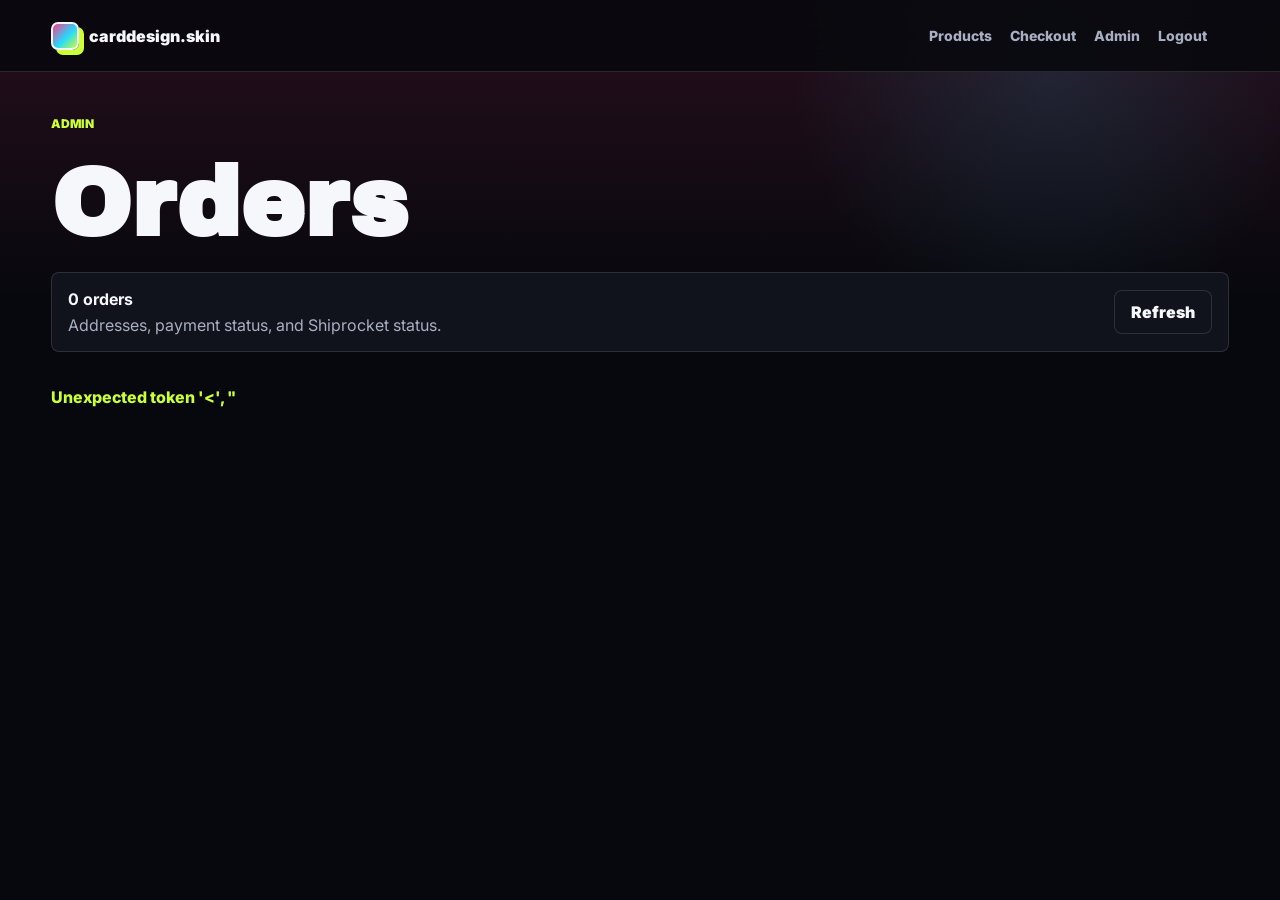
==== admin.html @ 32e3e3f6 "initial commit - checkout flow" ====
<!doctype html>
<html lang="en">
  <head>
    <meta charset="UTF-8" />
    <meta name="viewport" content="width=device-width, initial-scale=1.0" />
    <title>Admin Orders | carddesign.skin</title>
    <meta name="description" content="Admin order dashboard for carddesign.skin." />
    <link rel="preconnect" href="https://fonts.googleapis.com" />
    <link rel="preconnect" href="https://fonts.gstatic.com" crossorigin />
    <link
      href="https://fonts.googleapis.com/css2?family=Archivo+Black&family=Inter:wght@400;500;600;700;800;900&display=swap"
      rel="stylesheet"
    />
    <link rel="stylesheet" href="./styles.css" />
  </head>
  <body>
    <header class="site-header">
      <a class="brand" href="./index.html" aria-label="carddesign.skin home">
        <span class="brand-mark"></span>
        <span>carddesign.skin</span>
      </a>
      <nav class="top-nav" aria-label="Primary navigation">
        <a href="./index.html">Products</a>
        <a href="./checkout.html">Checkout</a>
        <a href="./admin.html">Admin</a>
        <button class="nav-button" id="logoutButton" type="button">Logout</button>
      </nav>
    </header>

    <main class="admin-page">
      <section class="checkout-head" aria-labelledby="adminTitle">
        <p class="eyebrow">Admin</p>
        <h1 id="adminTitle">Orders</h1>
      </section>

      <section class="admin-toolbar">
        <div>
          <strong id="orderCount">0 orders</strong>
          <p class="muted">Addresses, payment status, and Shiprocket status.</p>
        </div>
        <button class="secondary-action" id="refreshOrders" type="button">Refresh</button>
      </section>

      <section class="orders-list" id="ordersList" aria-live="polite"></section>
    </main>

    <script src="./admin.js"></script>
  </body>
</html>
---- styles.css ----
:root {
  --bg: #07080d;
  --surface: #11131c;
  --surface-2: #191d2a;
  --ink: #f6f7fb;
  --muted: #a9afc2;
  --line: rgba(255, 255, 255, 0.12);
  --hot: #ff3c8a;
  --acid: #cbff38;
  --cyan: #25d9ff;
  --radius: 8px;
  --shadow: 0 26px 70px rgba(0, 0, 0, 0.42);
}

* {
  box-sizing: border-box;
}

body {
  margin: 0;
  min-height: 100vh;
  background:
    linear-gradient(180deg, rgba(255, 60, 138, 0.13), transparent 300px),
    radial-gradient(circle at 82% 8%, rgba(37, 217, 255, 0.12), transparent 260px),
    var(--bg);
  color: var(--ink);
  font-family: Inter, system-ui, -apple-system, BlinkMacSystemFont, "Segoe UI", sans-serif;
  letter-spacing: 0;
}

a {
  color: inherit;
  text-decoration: none;
}

button,
input {
  font: inherit;
}

.site-header {
  position: sticky;
  top: 0;
  z-index: 20;
  display: grid;
  grid-template-columns: 1fr auto auto;
  align-items: center;
  gap: 22px;
  min-height: 72px;
  padding: 14px clamp(16px, 4vw, 56px);
  border-bottom: 1px solid var(--line);
  background: rgba(7, 8, 13, 0.88);
  backdrop-filter: blur(18px);
}

.brand,
.top-nav,
.filters,
.cart-header,
.summary-row,
.checkout-actions {
  display: flex;
  align-items: center;
}

.brand {
  gap: 10px;
  min-width: 0;
  font-weight: 900;
}

.brand span:last-child {
  overflow: hidden;
  text-overflow: ellipsis;
  white-space: nowrap;
}

.brand-mark {
  flex: 0 0 auto;
  width: 28px;
  height: 28px;
  border: 2px solid var(--ink);
  border-radius: 7px;
  background: linear-gradient(135deg, var(--hot), var(--cyan) 55%, var(--acid));
  box-shadow: 5px 5px 0 var(--acid);
}

.top-nav {
  gap: 18px;
  color: var(--muted);
  font-size: 14px;
  font-weight: 800;
}

.top-nav a:hover,
.top-nav a:focus-visible,
.nav-button:hover,
.nav-button:focus-visible,
.back-link:hover,
.back-link:focus-visible {
  color: var(--ink);
}

.nav-button {
  border: 0;
  background: transparent;
  color: var(--muted);
  padding: 0;
  font-weight: 800;
  cursor: pointer;
}

.cart-button,
.icon-button {
  display: inline-grid;
  place-items: center;
  min-height: 42px;
  border: 1px solid var(--line);
  border-radius: var(--radius);
  background: var(--surface);
  color: var(--ink);
  cursor: pointer;
}

.cart-button {
  grid-template-columns: 18px auto;
  gap: 8px;
  padding: 0 12px;
  font-weight: 900;
}

.icon-button {
  width: 42px;
}

.cart-icon {
  position: relative;
  width: 17px;
  height: 15px;
  border: 2px solid currentColor;
  border-top: 0;
}

.cart-icon::before {
  content: "";
  position: absolute;
  left: 2px;
  top: -8px;
  width: 10px;
  height: 8px;
  border: 2px solid currentColor;
  border-bottom: 0;
  border-radius: 8px 8px 0 0;
}

.catalog-page,
.checkout-page,
.admin-page,
.login-page {
  padding: clamp(20px, 4vw, 44px) clamp(16px, 4vw, 56px) 64px;
}

.login-page {
  min-height: 100vh;
  display: grid;
  place-items: center;
}

.login-panel {
  width: min(100%, 430px);
  border: 1px solid var(--line);
  border-radius: var(--radius);
  background: var(--surface);
  box-shadow: var(--shadow);
  padding: 24px;
  display: grid;
  gap: 22px;
}

.catalog-head,
.checkout-head {
  display: grid;
  gap: 18px;
  margin-bottom: 22px;
}

.catalog-head {
  grid-template-columns: minmax(0, 1fr);
  align-items: end;
}

.eyebrow {
  margin: 0 0 10px;
  color: var(--acid);
  font-size: 12px;
  font-weight: 900;
  text-transform: uppercase;
}

h1,
h2 {
  margin: 0;
  font-family: "Archivo Black", Inter, sans-serif;
  letter-spacing: 0;
  line-height: 0.95;
}

h1 {
  font-size: clamp(42px, 8vw, 96px);
}

h2 {
  font-size: clamp(26px, 4vw, 42px);
}

h3 {
  margin: 0;
  font-size: 20px;
}

.search-box,
label {
  display: grid;
  gap: 8px;
  color: var(--muted);
  font-size: 12px;
  font-weight: 900;
  text-transform: uppercase;
}

input {
  width: 100%;
  min-height: 46px;
  border: 1px solid var(--line);
  border-radius: var(--radius);
  background: #0c0e15;
  color: var(--ink);
  padding: 0 14px;
  outline: 0;
}

input:focus {
  border-color: var(--cyan);
  box-shadow: 0 0 0 3px rgba(37, 217, 255, 0.16);
}

.catalog-tools {
  margin-bottom: 18px;
}

.filters {
  flex-wrap: wrap;
  gap: 10px;
}

.filter-button,
.primary-action,
.secondary-action,
.add-button {
  min-height: 44px;
  border-radius: var(--radius);
  border: 1px solid transparent;
  display: inline-flex;
  align-items: center;
  justify-content: center;
  gap: 8px;
  padding: 0 16px;
  font-weight: 900;
  cursor: pointer;
}

.filter-button,
.secondary-action {
  background: var(--surface);
  color: var(--ink);
  border-color: var(--line);
}

.filter-button.active {
  background: var(--hot);
  color: white;
}

.primary-action,
.add-button {
  background: var(--acid);
  color: #101309;
  box-shadow: 5px 5px 0 var(--hot);
}

.full {
  width: 100%;
}

.product-grid {
  display: grid;
  grid-template-columns: repeat(4, minmax(0, 1fr));
  gap: 18px;
}

.product-card {
  border: 1px solid var(--line);
  border-radius: var(--radius);
  background: var(--surface);
  overflow: hidden;
}

.product-art,
.cart-thumb {
  background:
    linear-gradient(120deg, rgba(255, 255, 255, 0.16), transparent 32%),
    var(--skin-bg);
}

.product-art {
  position: relative;
  min-height: 210px;
  box-shadow: var(--shadow);
}

.product-art::after {
  content: "";
  position: absolute;
  inset: 24px;
  border: 1px solid rgba(255, 255, 255, 0.38);
  border-radius: 15px;
}

.product-body {
  display: grid;
  gap: 12px;
  padding: 16px;
}

.product-meta {
  min-height: 44px;
  margin: 0;
  color: var(--muted);
  line-height: 1.45;
}

.product-footer {
  display: grid;
  grid-template-columns: 1fr auto;
  align-items: center;
  gap: 12px;
}

.price {
  font-size: 20px;
  font-weight: 900;
}

.checkout-layout {
  display: grid;
  grid-template-columns: minmax(0, 1fr) 380px;
  gap: 20px;
  align-items: start;
}

.checkout-form,
.order-summary {
  border: 1px solid var(--line);
  border-radius: var(--radius);
  background: var(--surface);
  padding: 20px;
}

.form-grid {
  display: grid;
  grid-template-columns: repeat(2, minmax(0, 1fr));
  gap: 16px;
}

.wide {
  grid-column: 1 / -1;
}

.checkout-actions {
  flex-wrap: wrap;
  gap: 12px;
  margin-top: 18px;
}

.status-line {
  min-height: 22px;
  margin: 16px 0 0;
  color: var(--acid);
  font-weight: 800;
  line-height: 1.45;
}

.back-link {
  width: fit-content;
  color: var(--muted);
  font-size: 14px;
  font-weight: 900;
}

.summary-row {
  justify-content: space-between;
  gap: 16px;
  padding: 12px 0;
  border-top: 1px solid var(--line);
}

.summary-row.total {
  font-size: 20px;
}

.summary-item,
.cart-item {
  display: grid;
  gap: 10px;
  padding: 12px 0;
  border-top: 1px solid var(--line);
}

.summary-item {
  grid-template-columns: 1fr auto;
}

.summary-item span,
.cart-item span,
.muted {
  color: var(--muted);
}

.summary-item span,
.cart-item span {
  display: block;
  margin-top: 3px;
  font-size: 13px;
}

.cart-drawer {
  position: fixed;
  inset: 0;
  z-index: 40;
  display: none;
  justify-content: flex-end;
  background: rgba(0, 0, 0, 0.62);
}

.cart-drawer.open {
  display: flex;
}

.cart-panel {
  width: min(100%, 430px);
  min-height: 100%;
  background: var(--surface);
  border-left: 1px solid var(--line);
  box-shadow: var(--shadow);
  padding: 20px;
  display: grid;
  grid-template-rows: auto 1fr auto;
}

.cart-header {
  justify-content: space-between;
}

.cart-item {
  grid-template-columns: 70px 1fr auto;
  align-items: center;
}

.cart-thumb {
  width: 58px;
  aspect-ratio: 1.585 / 1;
  border-radius: 8px;
}

.qty-controls {
  display: flex;
  align-items: center;
  gap: 8px;
}

.qty-controls button {
  width: 30px;
  height: 30px;
  border: 1px solid var(--line);
  border-radius: 6px;
  background: #0b0d14;
  color: var(--ink);
  cursor: pointer;
}

.admin-toolbar {
  display: flex;
  align-items: center;
  justify-content: space-between;
  gap: 16px;
  margin-bottom: 18px;
  border: 1px solid var(--line);
  border-radius: var(--radius);
  background: var(--surface);
  padding: 16px;
}

.admin-toolbar p {
  margin: 6px 0 0;
}

.orders-list {
  display: grid;
  gap: 16px;
}

.admin-order {
  border: 1px solid var(--line);
  border-radius: var(--radius);
  background: var(--surface);
  padding: 18px;
}

.confirmation-panel {
  border: 1px solid var(--line);
  border-radius: var(--radius);
  background: var(--surface);
  padding: 20px;
}

.confirmation-panel .primary-action {
  margin-top: 18px;
}

.confirmation-head {
  display: flex;
  align-items: start;
  justify-content: space-between;
  gap: 16px;
  padding-bottom: 14px;
  border-bottom: 1px solid var(--line);
}

.admin-order-head {
  display: flex;
  align-items: start;
  justify-content: space-between;
  gap: 16px;
  padding-bottom: 14px;
  border-bottom: 1px solid var(--line);
}

.admin-order-head p,
.admin-grid p {
  margin: 6px 0 0;
}

.status-pill {
  border-radius: 999px;
  background: rgba(203, 255, 56, 0.12);
  color: var(--acid);
  padding: 8px 12px;
  font-size: 12px;
  font-weight: 900;
  text-transform: uppercase;
}

.admin-grid {
  display: grid;
  grid-template-columns: repeat(4, minmax(0, 1fr));
  gap: 16px;
  padding-top: 16px;
}

.admin-grid h3 {
  font-size: 13px;
  text-transform: uppercase;
  color: var(--muted);
}

.admin-items {
  display: flex;
  flex-wrap: wrap;
  gap: 8px;
  margin-top: 16px;
}

.admin-items span {
  border: 1px solid var(--line);
  border-radius: 999px;
  padding: 8px 10px;
  color: var(--muted);
  font-size: 13px;
  font-weight: 800;
}

@media (max-width: 1080px) {
  .product-grid {
    grid-template-columns: repeat(3, minmax(0, 1fr));
  }

  .checkout-layout {
    grid-template-columns: 1fr;
  }

  .admin-grid {
    grid-template-columns: repeat(2, minmax(0, 1fr));
  }
}

@media (max-width: 760px) {
  .site-header {
    grid-template-columns: 1fr auto;
  }

  .top-nav {
    display: none;
  }

  .catalog-head,
  .form-grid {
    grid-template-columns: 1fr;
  }

  .product-grid {
    grid-template-columns: repeat(2, minmax(0, 1fr));
  }

  .admin-toolbar,
  .admin-order-head {
    align-items: stretch;
    flex-direction: column;
  }

  .admin-grid {
    grid-template-columns: 1fr;
  }
}

@media (max-width: 520px) {
  .product-grid {
    grid-template-columns: 1fr;
  }

  .product-art {
    min-height: 190px;
  }
}
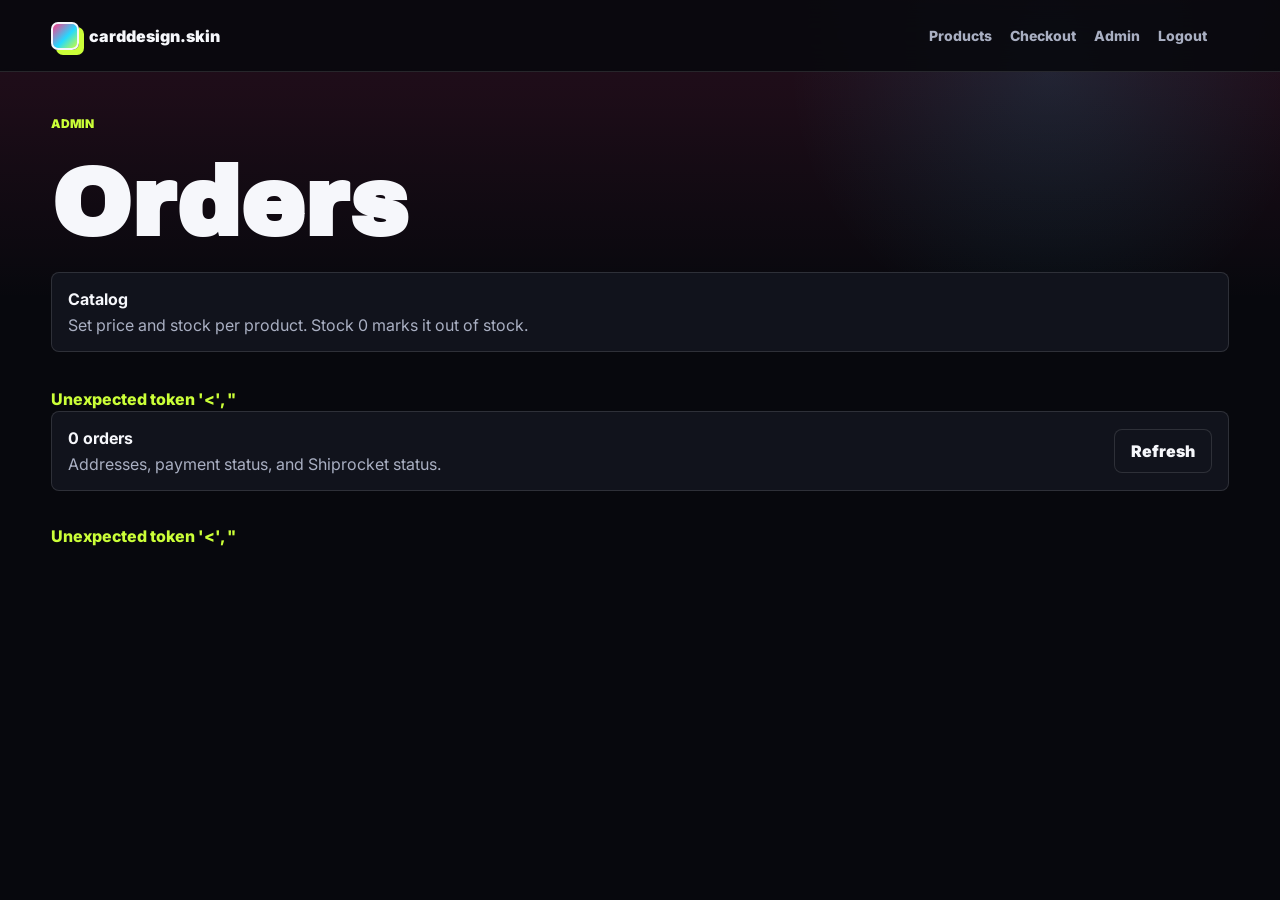
==== commit d1b9fcf7: "Add inventory management and pricing controls to the admin panel Implement product stock and price m" ====
--- a/admin.html
+++ b/admin.html
@@ -35,6 +35,16 @@
 
       <section class="admin-toolbar">
         <div>
+          <strong>Catalog</strong>
+          <p class="muted">Set price and stock per product. Stock 0 marks it out of stock.</p>
+        </div>
+      </section>
+      <section class="admin-catalog" id="catalogList" aria-live="polite">
+        <p class="muted">Loading products...</p>
+      </section>
+
+      <section class="admin-toolbar">
+        <div>
           <strong id="orderCount">0 orders</strong>
           <p class="muted">Addresses, payment status, and Shiprocket status.</p>
         </div>
--- a/styles.css
+++ b/styles.css
@@ -641,3 +641,40 @@
     min-height: 190px;
   }
 }
+
+.product-card.out-of-stock { opacity: 0.7; }
+.product-art { position: relative; }
+.stock-badge {
+  position: absolute; top: 12px; left: 12px;
+  background: rgba(0,0,0,0.75); color: #fff;
+  padding: 4px 10px; border-radius: 999px;
+  font-size: 12px; font-weight: 700; letter-spacing: 0.04em;
+}
+.add-button:disabled { opacity: 0.5; cursor: not-allowed; }
+
+.admin-catalog { display: grid; gap: 10px; margin-top: 20px; }
+.catalog-row {
+  display: grid;
+  grid-template-columns: 1.4fr 0.8fr 0.8fr auto;
+  gap: 10px; align-items: center;
+  padding: 10px 14px;
+  background: rgba(255,255,255,0.04);
+  border: 1px solid rgba(255,255,255,0.08);
+  border-radius: 12px;
+}
+.catalog-row input {
+  width: 100%; padding: 8px 10px;
+  border-radius: 8px; border: 1px solid rgba(255,255,255,0.12);
+  background: rgba(0,0,0,0.25); color: inherit; font: inherit;
+}
+.catalog-row .stock-tag {
+  font-size: 12px; font-weight: 700;
+  padding: 2px 8px; border-radius: 999px;
+  display: inline-block; margin-left: 8px;
+}
+.stock-tag.in { background: rgba(0,200,120,0.18); color: #4ade80; }
+.stock-tag.out { background: rgba(255,80,120,0.18); color: #fb7185; }
+.catalog-row label { font-size: 12px; color: rgba(255,255,255,0.6); display: block; margin-bottom: 2px; }
+@media (max-width: 720px) {
+  .catalog-row { grid-template-columns: 1fr 1fr; }
+}
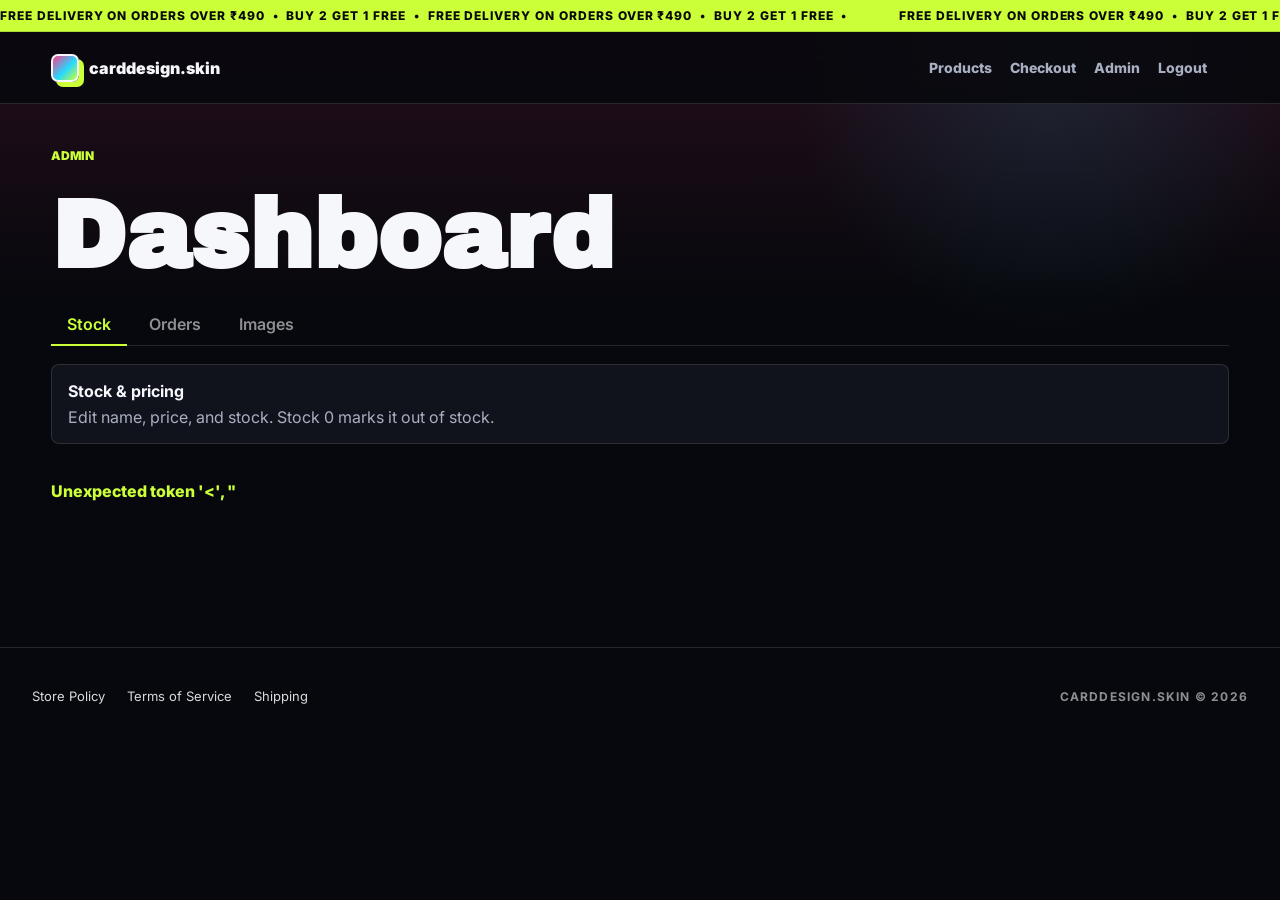
==== commit 0b87b769: "Add scrolling marquee, site footer, and admin panel tabs Integrates a scrolling marquee and site foo" ====
--- a/admin.html
+++ b/admin.html
@@ -3,8 +3,8 @@
   <head>
     <meta charset="UTF-8" />
     <meta name="viewport" content="width=device-width, initial-scale=1.0" />
-    <title>Admin Orders | carddesign.skin</title>
-    <meta name="description" content="Admin order dashboard for carddesign.skin." />
+    <title>Admin | carddesign.skin</title>
+    <meta name="description" content="Admin dashboard for carddesign.skin." />
     <link rel="preconnect" href="https://fonts.googleapis.com" />
     <link rel="preconnect" href="https://fonts.gstatic.com" crossorigin />
     <link
@@ -14,6 +14,12 @@
     <link rel="stylesheet" href="./styles.css" />
   </head>
   <body>
+    <div class="marquee" aria-hidden="true">
+      <div class="marquee-track">
+        <span>FREE DELIVERY ON ORDERS OVER ₹490 &nbsp;•&nbsp; BUY 2 GET 1 FREE &nbsp;•&nbsp; FREE DELIVERY ON ORDERS OVER ₹490 &nbsp;•&nbsp; BUY 2 GET 1 FREE &nbsp;•&nbsp;</span>
+        <span>FREE DELIVERY ON ORDERS OVER ₹490 &nbsp;•&nbsp; BUY 2 GET 1 FREE &nbsp;•&nbsp; FREE DELIVERY ON ORDERS OVER ₹490 &nbsp;•&nbsp; BUY 2 GET 1 FREE &nbsp;•&nbsp;</span>
+      </div>
+    </div>
     <header class="site-header">
       <a class="brand" href="./index.html" aria-label="carddesign.skin home">
         <span class="brand-mark"></span>
@@ -30,29 +36,59 @@
     <main class="admin-page">
       <section class="checkout-head" aria-labelledby="adminTitle">
         <p class="eyebrow">Admin</p>
-        <h1 id="adminTitle">Orders</h1>
+        <h1 id="adminTitle">Dashboard</h1>
       </section>
 
-      <section class="admin-toolbar">
-        <div>
-          <strong>Catalog</strong>
-          <p class="muted">Set price and stock per product. Stock 0 marks it out of stock.</p>
+      <nav class="admin-tabs" role="tablist">
+        <button class="admin-tab active" data-tab="stock" type="button">Stock</button>
+        <button class="admin-tab" data-tab="orders" type="button">Orders</button>
+        <button class="admin-tab" data-tab="images" type="button">Images</button>
+      </nav>
+
+      <section class="admin-section" data-section="stock">
+        <div class="admin-toolbar">
+          <div>
+            <strong>Stock & pricing</strong>
+            <p class="muted">Edit name, price, and stock. Stock 0 marks it out of stock.</p>
+          </div>
+        </div>
+        <div class="admin-catalog" id="catalogList" aria-live="polite">
+          <p class="muted">Loading products...</p>
         </div>
       </section>
-      <section class="admin-catalog" id="catalogList" aria-live="polite">
-        <p class="muted">Loading products...</p>
+
+      <section class="admin-section" data-section="orders" hidden>
+        <div class="admin-toolbar">
+          <div>
+            <strong id="orderCount">0 orders</strong>
+            <p class="muted">Addresses, payment status, and Shiprocket status.</p>
+          </div>
+          <button class="secondary-action" id="refreshOrders" type="button">Refresh</button>
+        </div>
+        <div class="orders-list" id="ordersList" aria-live="polite"></div>
       </section>
 
-      <section class="admin-toolbar">
-        <div>
-          <strong id="orderCount">0 orders</strong>
-          <p class="muted">Addresses, payment status, and Shiprocket status.</p>
+      <section class="admin-section" data-section="images" hidden>
+        <div class="admin-toolbar">
+          <div>
+            <strong>Product images</strong>
+            <p class="muted">Upload a photo per product. Leave empty to use the default gradient.</p>
+          </div>
         </div>
-        <button class="secondary-action" id="refreshOrders" type="button">Refresh</button>
+        <div class="admin-images" id="imagesList" aria-live="polite">
+          <p class="muted">Loading products...</p>
+        </div>
       </section>
+    </main>
 
-      <section class="orders-list" id="ordersList" aria-live="polite"></section>
-    </main>
+    <footer class="site-footer">
+      <div class="footer-links">
+        <a href="#">Store Policy</a>
+        <a href="#">Terms of Service</a>
+        <a href="#">Shipping</a>
+      </div>
+      <div class="footer-copy">CARDDESIGN.SKIN © 2026</div>
+    </footer>
 
     <script src="./admin.js"></script>
   </body>
--- a/styles.css
+++ b/styles.css
@@ -678,3 +678,166 @@
 @media (max-width: 720px) {
   .catalog-row { grid-template-columns: 1fr 1fr; }
 }
+
+.cart-promo {
+  margin: 0 16px 12px;
+  padding: 10px 14px;
+  border-radius: 12px;
+  background: linear-gradient(135deg, rgba(203,255,56,0.12), rgba(255,60,138,0.12));
+  border: 1px solid rgba(203,255,56,0.25);
+}
+.promo-tag {
+  display: inline-block;
+  background: #cbff38; color: #0a0a0a;
+  font-weight: 800; font-size: 11px; letter-spacing: 0.06em;
+  padding: 3px 8px; border-radius: 999px;
+  text-transform: uppercase;
+}
+.promo-msg { margin: 6px 0 0; font-size: 13px; color: rgba(255,255,255,0.85); }
+.promo-msg.ship { color: rgba(255,255,255,0.65); }
+
+.cart-toast {
+  position: fixed;
+  left: 50%; bottom: 32px;
+  transform: translate(-50%, 20px);
+  background: #0a0a0a; color: #fff;
+  border: 1px solid rgba(203,255,56,0.4);
+  padding: 12px 18px; border-radius: 999px;
+  font-weight: 600; font-size: 14px;
+  box-shadow: 0 12px 30px rgba(0,0,0,0.4);
+  opacity: 0; pointer-events: none;
+  transition: opacity 220ms ease, transform 220ms ease;
+  z-index: 1000;
+}
+.cart-toast.show {
+  opacity: 1;
+  transform: translate(-50%, 0);
+}
+
+[hidden] { display: none !important; }
+
+.cart-promo {
+  background: none;
+  border: none;
+  padding: 4px 16px 8px;
+  margin: 0;
+  color: var(--muted);
+  font-size: 12px;
+}
+.cart-promo .promo-tag {
+  display: none;
+}
+.cart-promo .promo-msg {
+  margin: 2px 0;
+  color: rgba(255,255,255,0.55);
+  font-size: 12px;
+}
+.cart-promo .promo-msg.ship {
+  color: rgba(255,255,255,0.45);
+}
+
+.marquee {
+  overflow: hidden;
+  background: #cbff38;
+  color: #0a0a0a;
+  padding: 8px 0;
+  font-weight: 800;
+  font-size: 12px;
+  letter-spacing: 0.08em;
+  border-bottom: 1px solid rgba(0,0,0,0.15);
+}
+.marquee-track {
+  display: inline-flex;
+  white-space: nowrap;
+  gap: 24px;
+  animation: marquee 32s linear infinite;
+  will-change: transform;
+}
+.marquee-track > span { padding-right: 24px; }
+@keyframes marquee {
+  from { transform: translateX(0); }
+  to { transform: translateX(-50%); }
+}
+@media (prefers-reduced-motion: reduce) {
+  .marquee-track { animation: none; }
+}
+
+.site-footer {
+  margin-top: 80px;
+  padding: 40px 32px 32px;
+  border-top: 1px solid var(--line);
+  display: flex;
+  flex-wrap: wrap;
+  align-items: center;
+  justify-content: space-between;
+  gap: 16px;
+  color: rgba(255,255,255,0.7);
+  font-size: 13px;
+}
+.footer-links {
+  display: flex;
+  gap: 22px;
+  flex-wrap: wrap;
+}
+.footer-links a {
+  color: rgba(255,255,255,0.85);
+  text-decoration: none;
+  transition: color 150ms ease;
+}
+.footer-links a:hover { color: #cbff38; }
+.footer-copy {
+  font-weight: 700;
+  letter-spacing: 0.1em;
+  font-size: 12px;
+  color: rgba(255,255,255,0.55);
+}
+
+.admin-tabs {
+  display: flex;
+  gap: 6px;
+  margin-bottom: 18px;
+  border-bottom: 1px solid var(--line);
+}
+.admin-tab {
+  background: none;
+  border: none;
+  color: rgba(255,255,255,0.55);
+  padding: 10px 16px;
+  font: inherit;
+  font-weight: 600;
+  cursor: pointer;
+  border-bottom: 2px solid transparent;
+  margin-bottom: -1px;
+}
+.admin-tab:hover { color: rgba(255,255,255,0.9); }
+.admin-tab.active {
+  color: #cbff38;
+  border-bottom-color: #cbff38;
+}
+
+.admin-images { display: grid; gap: 10px; }
+.image-row {
+  display: grid;
+  grid-template-columns: 80px 1fr auto;
+  gap: 14px;
+  align-items: center;
+  padding: 12px 14px;
+  background: rgba(255,255,255,0.04);
+  border: 1px solid rgba(255,255,255,0.08);
+  border-radius: 12px;
+}
+.image-preview {
+  width: 80px;
+  height: 56px;
+  border-radius: 8px;
+  background: var(--skin-bg, linear-gradient(135deg, #1f2937, #111827));
+  border: 1px solid rgba(255,255,255,0.08);
+}
+.image-info strong { display: block; }
+.image-info p { margin: 2px 0 0; font-size: 12px; }
+.image-actions { display: flex; gap: 8px; align-items: center; }
+.upload-label { cursor: pointer; }
+@media (max-width: 720px) {
+  .image-row { grid-template-columns: 60px 1fr; }
+  .image-actions { grid-column: 1 / -1; justify-content: flex-end; }
+}
